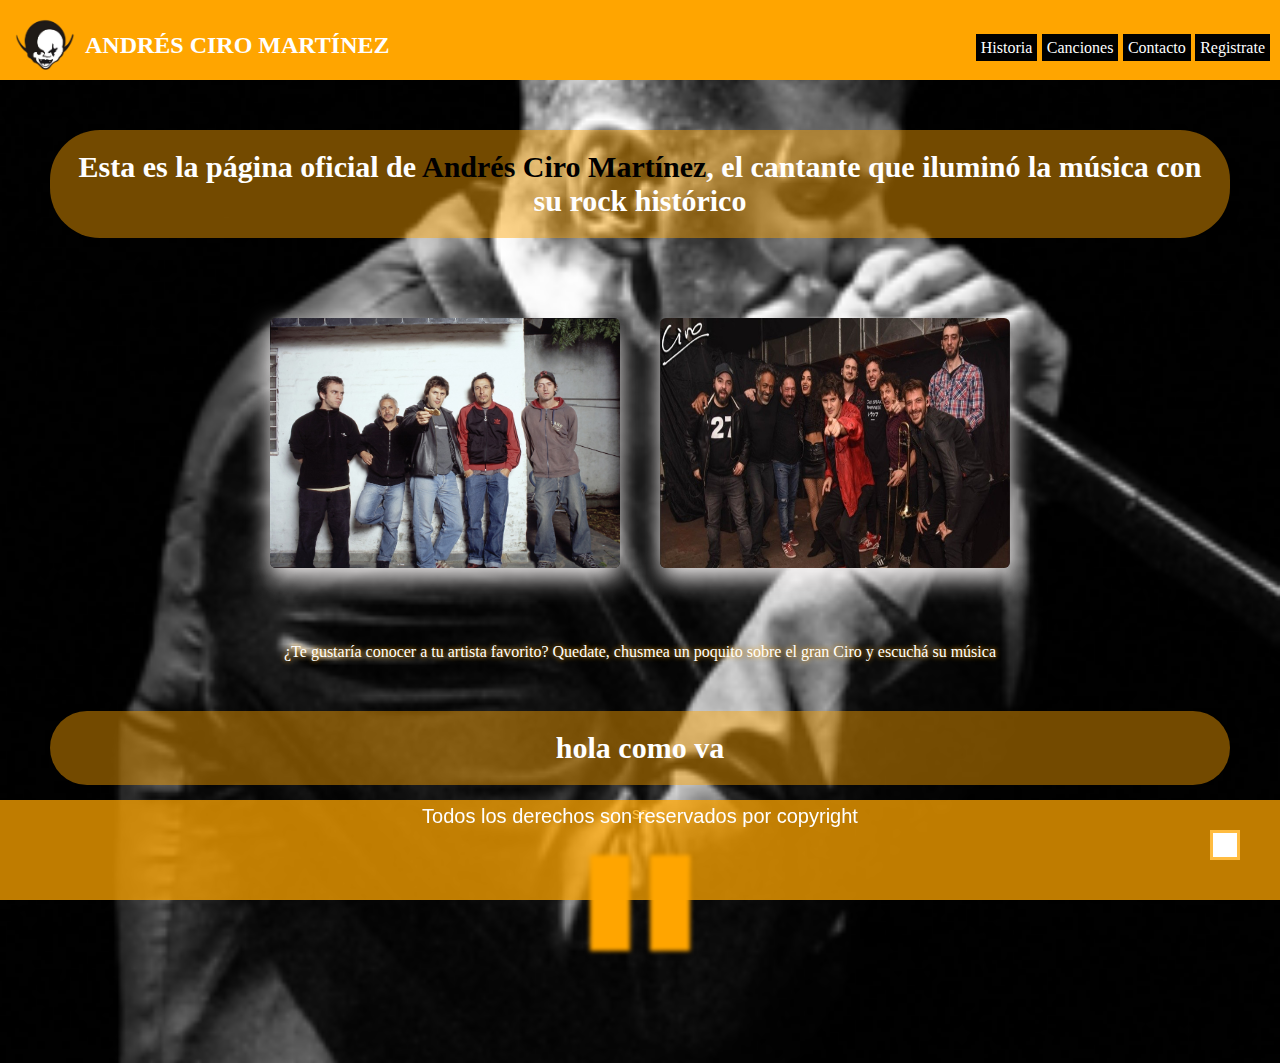
==== index.html @ 6d61f969 "agregue un parrafo para probar el git" ====
<!DOCTYPE html>
<html lang="en">
<head>
    <meta charset="UTF-8">
    <meta http-equiv="X-UA-Compatible" content="IE=edge">
    <meta name="viewport" content="width=device-width, initial-scale=1.0">
    <link rel="stylesheet" href="https://cdnjs.cloudflare.com/ajax/libs/font-awesome/6.4.0/css/all.min.css" integrity="sha512-iecdLmaskl7CVkqkXNQ/ZH/XLlvWZOJyj7Yy7tcenmpD1ypASozpmT/E0iPtmFIB46ZmdtAc9eNBvH0H/ZpiBw==" crossorigin="anonymous" referrerpolicy="no-referrer" />
    <link href="https://cdn.jsdelivr.net/npm/bootstrap@5.1.3/dist/css/bootstrap.min.css" rel="stylesheet" integrity="sha384-1BmE4kWBq78iYhFldvKuhfTAU6auU8tT94WrHftjDbrCEXSU1oBoqyl2QvZ6jIW3" crossorigin="anonymous">
    <link rel="stylesheet" href="style.css">
    
    <title>Home</title>
</head>
<body>

    <header>

        <a href="index.html" class="logo">
            <img src="logopiojos2.png" alt="Los piojos">
            <h2 class="nombre_logo"> ANDRÉS CIRO MARTÍNEZ</h2>
        </a>
        <nav class="barra">
            <ul>
                <li>
                    <a href="pages/historia.html" >Historia</a>
                    <a href="pages/canciones.html" >Canciones</a>
                    <a href="pages/contacto.html" >Contacto</a>
                    <a href="pages/registrate.html" >Registrate</a>
                </li>
            </ul> 
        </nav>
    </header>

    <main>
            <h1>Esta es la página oficial de <span>Andrés Ciro Martínez</span>, el cantante que iluminó la música con su rock histórico</h1> 
            <div class="imagenes">
                    <figure>
                        <img src="nueva de los piojos.png" alt="los piojos">
                        <div class="capa">
                            <h3>LOS PIOJOS</h3>
                            <p><span1>Andrés Ciro Martínez</span1> junto con el bajista Miguel Ángel Rodríguez, los guitarristas Gustavo Kupinski y Daniel Férnandez, y el baterista Daniel Buira.</p>
                        </div>
                    </figure>
                    <figure>
                        <img src="ciro con ciro y los persas.png" alt="ciro y los persas">
                        <div class="capa">
                            <h3>CIRO Y LOS PERSAS</h3>
                            <p><span1>Andrés Ciro Martínez</span1> junto con los guitarristas Juan Manuel Gigena Ábalos y Broder Bastos, el baterista Julián "Lulo" Isod, el tecladista "Chucky" de Ípola</p>
                        </div>
                    </figure>
            </div>
            
            <div class="content">
                <p>¿Te gustaría conocer a tu artista favorito? Quedate, chusmea un poquito sobre el gran Ciro y escuchá su música</p>
            </div>

            <h1>hola como va</h1>
        ss



        <div class="content">
            <div class="musica">
                <a href="pages/canciones.html"><i class="fa-solid fa-music fa-beat fa-lg" style="color: #fff;"></i></a>
            </div>
            <div class="historia">
                <a href="pages/historia.html"><i class="fa-solid fa-book fa-beat fa-lg" style="color: #fff;"></i></a> 
            </div>      
        </div>


</main>


<footer>
<p>Todos los derechos son reservados por copyright</p>
<div class="redes">
        <a href=""> <i class="fa-brands fa-twitter"></i></a>
        <a href=""><i class="fa-brands fa-youtube"></i></a>
        <a href=""><i class="fa-brands fa-instagram"></i></a>
</div>

<a href="#" class="subir">
    <i class="fa-solid fa-caret-up" style="color: #ff8800;"></i>
</a>
</footer>



<script src="https://cdn.jsdelivr.net/npm/@popperjs/core@2.10.2/dist/umd/popper.min.js" integrity="sha384-7+zCNj/IqJ95wo16oMtfsKbZ9ccEh31eOz1HGyDuCQ6wgnyJNSYdrPa03rtR1zdB" crossorigin="anonymous"></script>
<script src="https://cdn.jsdelivr.net/npm/bootstrap@5.1.3/dist/js/bootstrap.min.js" integrity="sha384-QJHtvGhmr9XOIpI6YVutG+2QOK9T+ZnN4kzFN1RtK3zEFEIsxhlmWl5/YESvpZ13" crossorigin="anonymous"></script>
</body>
</html>
---- style.css ----
*{
    margin: 0;
    padding: 0;
    box-sizing: border-box;
}

body{
    font-family: sans-serif;
    background-image: url(FONDOCIROANDRES.png);
    background-repeat: no-repeat;
    background-size: cover;
    background-attachment: fixed;
    background-position: center;
    text-align: center;
    padding-bottom: 110px;

    
}



header{
    display: flex;
    justify-content: space-between;
    min-height: 80px;
    background-color: orange;
    align-items: center;
    text-align: center;
}

header a{
    text-decoration: none;
    color: #fff;
    font-family: fantasy;
    padding-top: 10px;
}

header a:hover{
    color: #000;
}

.barra{
    margin-top: 15px;
    
}

.barra li{
    list-style: none;
    padding: 5px;
    margin: 5px;
}
.barra a{
    font-weight: 50px;
    padding: 5px;
    text-decoration: none;
    background-color: #000;
}
.barra a:hover{
    color: orange;
    background-color: #000;
    border-radius: 2em;  
    padding: 5px;
}
.logo{
    display: flex;
    align-items: center;
}

.logo img{
    height: 60px;
    align-items: center;
    padding-left: 15px;
    padding-right: 10px;
}

main h1{
    color: #fff;
    background-color: rgb(255, 165, 0, 0.45);
    border-radius: 50px;
    margin-top: 50px;
    align-items: center;
    text-align: center;
    margin-right: 50px;
    margin-left: 50px;
    margin-bottom: 20px;
    font-family: Georgia, 'Times New Roman', Times, serif;
    padding: 20px;
    font-weight: 20px;
    font-size: 30px;
    transition: transform 350ms;
    
}

main h1:hover{
    box-shadow: 0 0 5px #fff;
    transform: scale(1.1);
    background-color: rgb(255, 165, 0, 0.65);
}
span{
    color: black;
}
span:hover{
    color: #fff;
}

main{
    color: #fff;
    
}

.imagenes{
    width: 100%;
    display: flex;
    display: inline-flex;
    justify-content: center;
    align-items: center;
    padding-top: 40px;
    padding-bottom: 25px;
}
.imagenes figure{
    position: relative;
    height: 250px;
    width: 350px;
    overflow: hidden;
    border-radius: 6px;
    box-shadow: 0px 10px 25px rgb(245, 242, 242);
    cursor: pointer;
    margin: 20px;
}

.imagenes figure img{
width: 100%;
height: 100%;
transition: all 500ms ease-out;
}
.imagenes figure .capa{
    position: absolute;
    top: 0;
    width: 100%;
    height: 100%;
    background-color: rgba(255, 123, 0, 0.7);
    transition: all 500ms ease-out;
    opacity: 0;
    visibility: hidden;
    text-align: center;
}

.imagenes figure:hover > .capa{
    opacity: 1;
    visibility: visible;
}

.imagenes figure:hover > .capa h3{
margin-top: 70px;
margin-bottom: 15px;
}

.imagenes figure:hover > img{
    transform: scale(1.3);
}

.imagenes figure .capa h3{
    color: #fff;
    font-weight: 400;
    margin-bottom: 120px;
    transition: all 500ms ease-out;
    margin-top: 30px;
    text-shadow: 0 0 5px #fff;
}

.imagenes figure .capa p{
color: #fff;
font-weight: 200;
font-size: 15px;
line-height: 1.5;
width: 80%;
margin: auto;
}

span1 {
    color: #000;
    text-shadow: 0 0 5px #000;
}

.content {
    margin-top: 30px;
    display: flex;
    justify-content: center;
    font-family: Georgia, 'Times New Roman', Times, serif;
    text-shadow: 0 0 5px orange;
}


.content a{
    background-color: orange;
    padding: 20px;
    margin: 10px;
    line-height: 100px;
    font-size: 50px;
    box-shadow: 0 3px 5px 0px rgba(0, 0, 0, .2);
    transition: .2s;
    filter: blur(2px);
}

.musica:hover a{
    filter: none;
    background-color:  #000;
}

.historia:hover a{
    filter: none;
    background-color:  #000;
}

.subir{
    background-color: #fff;
    height: 30px;
    width: 30px;
    border: 3px solid rgb(255, 165, 0, 0.75);
    line-height: 28px;
    font-size: 30px;
    text-align: center;
    position: fixed;
    bottom: 40px;
    right: 40px;
}
.subir:hover{
    box-shadow: 0 0 5px orange;
}

.historias{
    color: #fff;
    font-family: fantasy;
    margin-top: 40px;
    padding: 30px;
    text-shadow: 0 0 5px orange;
    transition: all 500ms ease-out;
    cursor: pointer;
}

.historias img{
    box-shadow: 0 0 5px orange;
    border-radius: 60%;
    margin: 30px;
    margin-bottom: 10px;
}

.historias h1:hover{
    text-shadow: 0 0 5px, 0 0 5px orange;
    transform: scale(1.1);
    transition: all 500ms ease-out;
}

.texto{
    color: orange;
    text-shadow: 0 0 5px #000;
    padding: 20px;
    margin: 20px;
}
.texto1{
    color: orange;
    text-shadow: 0 0 5px, 0 0 5px #ffffffab;
    padding: 20px;
    margin: 20px;
    font-family: cursive;
}
.p{
    color: #fff;
    text-shadow: 0 0 5px orange;
}

iframe{
    padding: 20px;
    margin: 20px;
}

.video{
    padding: 20px;
    margin: 20px;
    
}

.img{
    padding: 20px;
    margin: 20px;
}

.contenedor {
    width: 100%;
    height: auto;
    display: grid;
    grid-template-columns: repeat(2, 1fr);
    grid-template-rows: repeat(20, 200px);
    grid-template-areas: 
    "img1 img1"
    "img3 img4"
    "img5 img6"
    "img7 img8"
    "img9 img10"
    "img11 img12"
    "img13 img14"
    "img15 img16"
    "img17 img18"
    "img19 img20"
    "img21 img21"
    "img23 img24"
    "img25 img26"
    "img27 img28"
    "img29 img30"
    "img31 img32"
    "img33 img34"
    "img35 img36";

    padding: 10px;
    grid-gap: 20px;
    
}

.item{
    border: 5px solid rgba(255, 166, 0, 0.644);
    background-size: cover;
    background-position: center;
    background-repeat: no-repeat;
    box-shadow: 0 0 5px #ff0101;
    transition: all 500ms ease-out;
    
}

.item a{
    text-decoration: none;
    
    text-shadow: 0 0 5px #000;
    font-family: fantasy;
}


.item a:hover{
    text-shadow: 0 0 5px, 0 0 5px #0000003b;
    
    
}

.item p{
    margin: 70px;
    font-size: 30px;
}



.item:hover{
    box-shadow: 0 0 5px, 0 0 5px #ff0202 ;
    transform: scale(1.1);

}
.item1{
    grid-area: img1;
    background-image: url(./ciro\ y\ los\ piojos.png);
}
.item1 p{
    font-family: 'Franklin Gothic Medium', 'Arial Narrow', Arial, sans-serif;
    text-shadow: 0 0 5px #fff;
    cursor: pointer;
    padding: 0px;
    margin: 60px;
    font-size: 60px;
}

.item1 p:hover{
    text-shadow: 0 0 5px red;

}

.item2{
    grid-area: img2;
    background-image: url(./3arco.jpg)
}

.item3{
    grid-area: img3;
    background-image: url(./3arco.jpg)
}

.item3 a{
    color: red;
    text-shadow: 0 0 5px, 0 0 5px #000;
}

.item3 a:hover{
    text-shadow: 0 0 5px, 0 0 5px #fff;
    font-size: 33px;
}


.item4{
    grid-area: img4;
    background-image: url(./3arco.jpg)
}
.item4 a{
    color: green;
    text-shadow: 0 0 5px, 0 0 5px #000;
}

.item4 a:hover{
    text-shadow: 0 0 5px, 0 0 5px #fff;
    font-size: 33px;
}
.item5{
    grid-area: img5;
    background-image: url(./maquinasangre.jpg)
}
.item5 a{
    color: red;
    text-shadow: 0 0 5px, 0 0 5px #000;
}

.item5 a:hover{
    text-shadow: 0 0 5px, 0 0 5px #fff;
    font-size: 33px;
}
.item6{
    grid-area: img6;
    background-image: url(./maquinasangre.jpg)
}
.item6 a{
    color: green;
    text-shadow: 0 0 5px, 0 0 5px #000;
}

.item6 a:hover{
    text-shadow: 0 0 5px, 0 0 5px #fff;
    font-size: 33px;
}
.item7{
    grid-area: img7;
    background-image: url(./azul.jpg)
}
.item7 a{
    color: red;
    text-shadow: 0 0 5px, 0 0 5px #000;
}

.item7 a:hover{
    text-shadow: 0 0 5px, 0 0 5px #fff;
    font-size: 33px;
}
.item8{
    grid-area: img8;
    background-image: url(./azul.jpg)
}
.item8 a{
    color: green;
    text-shadow: 0 0 5px, 0 0 5px #000;
}

.item8 a:hover{
    text-shadow: 0 0 5px, 0 0 5px #fff;
    font-size: 33px;
}
.item9{
    grid-area: img9;
    background-image: url(./ayayay.jpg)
}
.item9 a{
    color: red;
    text-shadow: 0 0 5px, 0 0 5px #000;
}

.item9 a:hover{
    text-shadow: 0 0 5px, 0 0 5px #fff;
    font-size: 33px;
}
.item10{
    grid-area: img10;
    background-image: url(./ayayay.jpg)
}
.item10 a{
    color: green;
    text-shadow: 0 0 5px, 0 0 5px #000;
}

.item10 a:hover{
    text-shadow: 0 0 5px, 0 0 5px #fff;
    font-size: 33px;
}
.item11{
    grid-area: img11;
    background-image: url(./verdepaisaje.jpg)
}
.item11 a{
    color: red;
    text-shadow: 0 0 5px, 0 0 5px #000;
}

.item11 a:hover{
    text-shadow: 0 0 5px, 0 0 5px #fff;
    font-size: 33px;
}
.item12{
    grid-area: img12;
    background-image: url(./verdepaisaje.jpg)
}
.item12 a{
    color: green;
    text-shadow: 0 0 5px, 0 0 5px #000;
}

.item12 a:hover{
    text-shadow: 0 0 5px, 0 0 5px #fff;
    font-size: 33px;
}
.item13{
    grid-area: img13;
    background-image: url(./chac.jpg)
}
.item13 a{
    color: red;
    text-shadow: 0 0 5px, 0 0 5px #000;
}

.item13 a:hover{
    text-shadow: 0 0 5px, 0 0 5px #fff;
    font-size: 33px;
}
.item14{
    grid-area: img14;
    background-image: url(./chac.jpg)
}
.item14 a{
    color: green;
    text-shadow: 0 0 5px, 0 0 5px #000;
}

.item14 a:hover{
    text-shadow: 0 0 5px, 0 0 5px #fff;
    font-size: 33px;
}
.item15{
    grid-area: img15;
    background-image: url(./civilizacion.jpg)
}
.item15 a{
    color: red;
    text-shadow: 0 0 5px, 0 0 5px #000;
}

.item15 a:hover{
    text-shadow: 0 0 5px, 0 0 5px #fff;
    font-size: 33px;
}
.item16{
    grid-area: img16;
    background-image: url(./civilizacion.jpg)
}
.item16 a{
    color: green;
    text-shadow: 0 0 5px, 0 0 5px #000;
}

.item16 a:hover{
    text-shadow: 0 0 5px, 0 0 5px #fff;
    font-size: 33px;
}
.item17{
    grid-area: img17;
    background-image: url(./huracanes.jpg)
}
.item17 a{
    color: red;
    text-shadow: 0 0 5px, 0 0 5px #000;
}

.item17 a:hover{
    text-shadow: 0 0 5px, 0 0 5px #fff;
    font-size: 33px;
}
.item18{
    grid-area: img18;
    background-image: url(./huracanes.jpg)
}
.item18 a{
    color: green;
    text-shadow: 0 0 5px, 0 0 5px #000;
}

.item18 a:hover{
    text-shadow: 0 0 5px, 0 0 5px #fff;
    font-size: 33px;
}
.item19{
    grid-area: img19;
    background-image: url(./fantasmas.jpg)
}
.item19 a{
    color: red;
    text-shadow: 0 0 5px, 0 0 5px #000;
}

.item19 a:hover{
    text-shadow: 0 0 5px, 0 0 5px #fff;
    font-size: 33px;
}
.item20{
    grid-area: img20;
    background-image: url(./fantasmas.jpg)
}
.item20 a{
    color: green;
    text-shadow: 0 0 5px, 0 0 5px #000;
}

.item20 a:hover{
    text-shadow: 0 0 5px, 0 0 5px #fff;
    font-size: 33px;
}

.item21{
    grid-area: img21;
    background-image: url(./ciro\ con\ ciro\ y\ los\ persas.png)
}
.item21 p{
    font-family: 'Franklin Gothic Medium', 'Arial Narrow', Arial, sans-serif;
    text-shadow: 0 0 5px #fff;
    cursor: pointer;
    padding: 0px;
    margin: 60px;
    font-size: 60px;
}

.item21 p:hover{
    text-shadow: 0 0 5px red;

}
.item22{
    grid-area: img22;
    background-image: url(./ciro\ con\ ciro\ y\ los\ persas.png)
}
.item23{
    grid-area: img23;
    background-image: url(./queplacer.jpg)
}
.item23 a{
    color: red;
    text-shadow: 0 0 5px, 0 0 5px #000;
}

.item23 a:hover{
    text-shadow: 0 0 5px, 0 0 5px #fff;
    font-size: 33px;
}
.item24{
    grid-area: img24;
    background-image: url(./queplacer.jpg)
}
.item24 a{
    color: green;
    text-shadow: 0 0 5px, 0 0 5px #000;
}

.item24 a:hover{
    text-shadow: 0 0 5px, 0 0 5px #fff;
    font-size: 33px;
}
.item25{
    grid-area: img25;
    background-image: url(.//27.jpg)
}
.item25 a{
    color: red;
    text-shadow: 0 0 5px, 0 0 5px #000;
}

.item25 a:hover{
    text-shadow: 0 0 5px, 0 0 5px #fff;
    font-size: 33px;
}
.item26{
    grid-area: img26;
    background-image: url(.//27.jpg)
}
.item26 a{
    color: green;
    text-shadow: 0 0 5px, 0 0 5px #000;
}

.item26 a:hover{
    text-shadow: 0 0 5px, 0 0 5px #fff;
    font-size: 33px;
}
.item27{
    grid-area: img27;
    background-image: url(./espejos.jpg)
}
.item27 a{
    color: red;
    text-shadow: 0 0 5px, 0 0 5px #000;
}

.item27 a:hover{
    text-shadow: 0 0 5px, 0 0 5px #fff;
    font-size: 33px;
}
.item27 a{
    color: red;
    text-shadow: 0 0 5px, 0 0 5px #000;
}

.item27 a:hover{
    text-shadow: 0 0 5px, 0 0 5px #fff;
    font-size: 33px;
}
.item28{
    grid-area: img28;
    background-image: url(./espejos.jpg)
}
.item28 a{
    color: green;
    text-shadow: 0 0 5px, 0 0 5px #000;
}

.item28 a:hover{
    text-shadow: 0 0 5px, 0 0 5px #fff;
    font-size: 33px;
}
.item29{
    grid-area: img29;
    background-image: url(./naranjapersa.jpg)
}
.item29 a{
    color: red;
    text-shadow: 0 0 5px, 0 0 5px #000;
}

.item29 a:hover{
    text-shadow: 0 0 5px, 0 0 5px #fff;
    font-size: 33px;
}
.item30{
    grid-area: img30;
    background-image: url(./naranjapersa.jpg)
}
.item30 a{
    color: green;
    text-shadow: 0 0 5px, 0 0 5px #000;
}

.item30 a:hover{
    text-shadow: 0 0 5px, 0 0 5px #fff;
    font-size: 33px;
}
.item31{
    grid-area: img31;
    background-image: url(./naranjapersa2.jpg)
}
.item31 a{
    color: red;
    text-shadow: 0 0 5px, 0 0 5px #000;
}

.item31 a:hover{
    text-shadow: 0 0 5px, 0 0 5px #fff;
    font-size: 33px;
}
.item32{
    grid-area: img32;
    background-image: url(./naranjapersa2.jpg)
}
.item32 a{
    color: green;
    text-shadow: 0 0 5px, 0 0 5px #000;
}

.item32 a:hover{
    text-shadow: 0 0 5px, 0 0 5px #fff;
    font-size: 33px;
}
.item33{
    grid-area: img33;
    background-image: url(./guerras.jpg)
}
.item33 a{
    color: red;
    text-shadow: 0 0 5px, 0 0 5px #000;
}

.item33 a:hover{
    text-shadow: 0 0 5px, 0 0 5px #fff;
    font-size: 33px;
}
.item34{
    grid-area: img34;
    background-image: url(./guerras.jpg)
}
.item34 a{
    color: green;
    text-shadow: 0 0 5px, 0 0 5px #000;
}

.item34 a:hover{
    text-shadow: 0 0 5px, 0 0 5px #fff;
    font-size: 33px;
}
.item35{
    grid-area: img35;
    background-image: url(./sueños.jpg)
}
.item35 a{
    color: red;
    text-shadow: 0 0 5px, 0 0 5px #000;
}

.item35 a:hover{
    text-shadow: 0 0 5px, 0 0 5px #fff;
    font-size: 33px;
}
.item36{
    grid-area: img36;
    background-image: url(./sueños.jpg)
}
.item36 a{
    color: green;
    text-shadow: 0 0 5px, 0 0 5px #000;
}

.item36 a:hover{
    text-shadow: 0 0 5px, 0 0 5px #fff;
    font-size: 33px;
}


footer{
background-color: rgb(255, 165, 0, 0.75);
height: 100px;
width: 100%;
bottom: 0;
position: fixed;
}

footer p{
    text-align: center;
    color: #fff;
    padding-top: 5px;
    margin-bottom: 10px;
    font-size: 20px;
}

.redes{
    list-style: none;
    display: inline-block;
    color: #fff;
}

.redes a{
    text-align: center;
    color: #000;
    font-size: 30px;
    margin: 5px;   
}

.redes a:hover{
    text-shadow: 0 0 5px, 0 0 5px orange;
    color: #fff;
}

@media (max-width: 700px){
    header{
        flex-direction: column;
    }
    nav{
        padding: 10px 0px;
    }
}
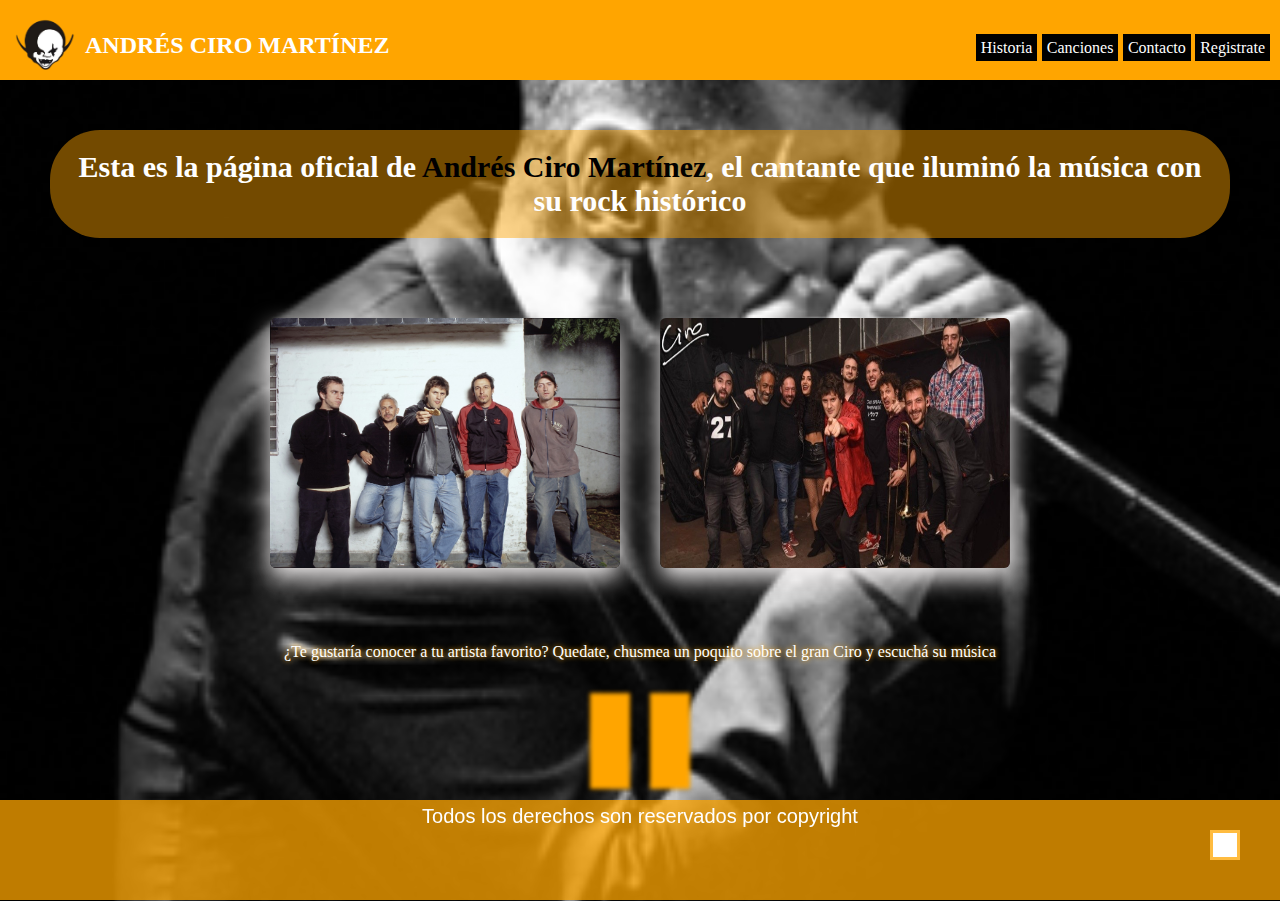
==== commit ab59fee2: "hice modificaiones en el registro y style" ====
--- a/index.html
+++ b/index.html
@@ -53,9 +53,7 @@
                 <p>¿Te gustaría conocer a tu artista favorito? Quedate, chusmea un poquito sobre el gran Ciro y escuchá su música</p>
             </div>
 
-            <h1>hola como va</h1>
-        ss
-
+            
 
 
         <div class="content">
--- a/style.css
+++ b/style.css
@@ -283,6 +283,16 @@
 .img{
     padding: 20px;
     margin: 20px;
+}
+
+.registrar h1{
+    color: #fff;
+    font-family: fantasy;
+    margin-top: 40px;
+    padding: 30px;
+    text-shadow: 0 0 5px orange;
+    transition: all 500ms ease-out;
+    cursor: pointer;
 }
 
 .contenedor {
